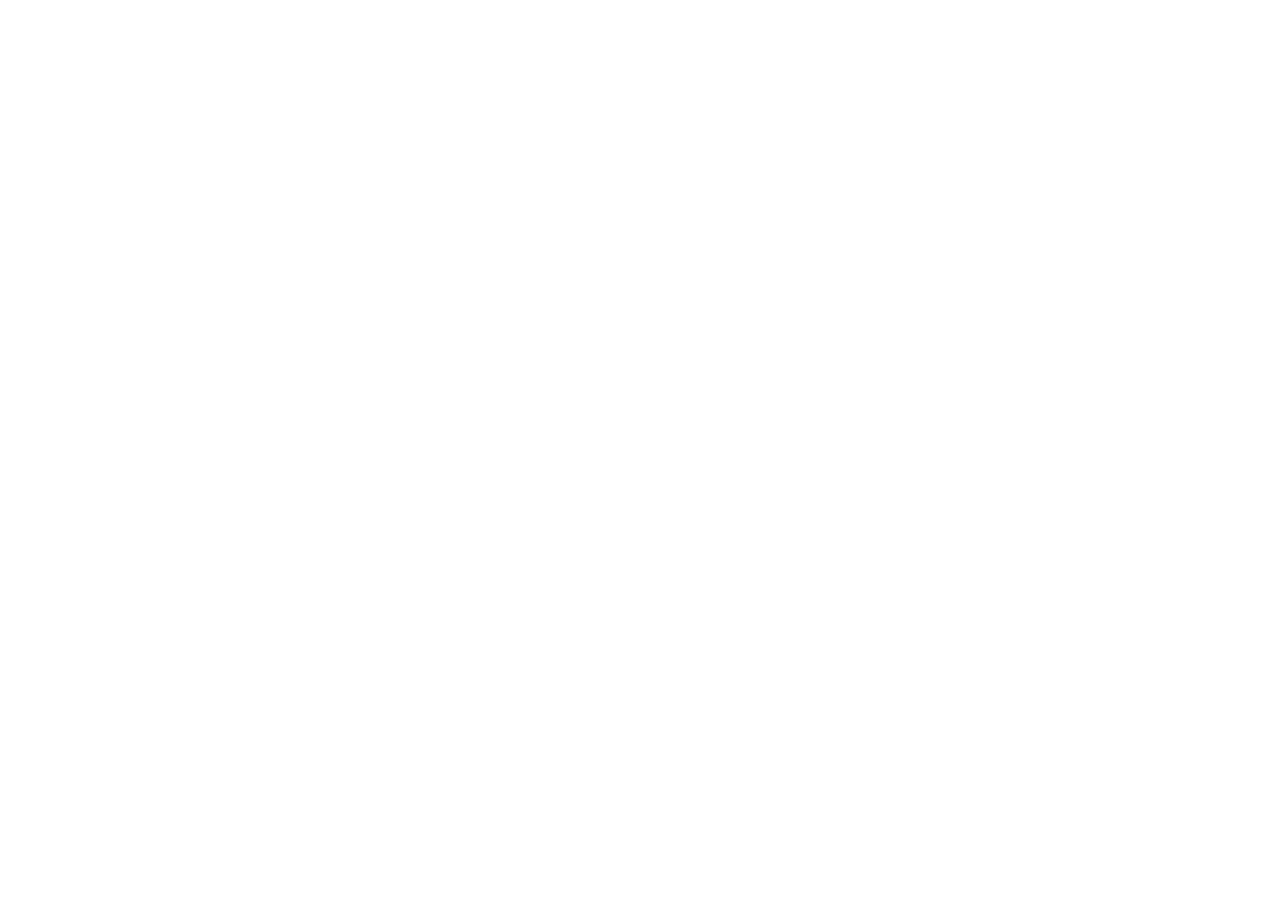
==== Dadi/index.html @ ee6604b1 "logica funzionante" ====
<!DOCTYPE html>
<html lang="en">

<head>
    <meta charset="UTF-8">
    <meta http-equiv="X-UA-Compatible" content="IE=edge">
    <meta name="viewport" content="width=device-width, initial-scale=1.0">

    <meta name="Description" content="">
    <meta name="Author" content="Hadolph Mercogliano">

    <!-- LINK FONTAWESOME -->
    <link rel="stylesheet" href="https://cdnjs.cloudflare.com/ajax/libs/font-awesome/6.2.1/css/all.min.css"
        integrity="sha512-MV7K8+y+gLIBoVD59lQIYicR65iaqukzvf/nwasF0nqhPay5w/9lJmVM2hMDcnK1OnMGCdVK+iQrJ7lzPJQd1w=="
        crossorigin="anonymous" referrerpolicy="no-referrer" />

    <!-- LINK BOOTSTRAP -->
    <link href="https://cdn.jsdelivr.net/npm/bootstrap@5.2.3/dist/css/bootstrap.min.css" rel="stylesheet"
        integrity="sha384-rbsA2VBKQhggwzxH7pPCaAqO46MgnOM80zW1RWuH61DGLwZJEdK2Kadq2F9CUG65" crossorigin="anonymous">

    <!-- CUSTOM CSS -->
    <link rel="stylesheet" href="./css/style.css">

    <!-- LINK JAVASCRIPT -->
    <script type="text/javascript" src="./js/main.js" defer></script>

    <title>Document</title>
</head>

<body>

    <script src="https://cdn.jsdelivr.net/npm/bootstrap@5.3.0-alpha1/dist/js/bootstrap.bundle.min.js"
        integrity="sha384-w76AqPfDkMBDXo30jS1Sgez6pr3x5MlQ1ZAGC+nuZB+EYdgRZgiwxhTBTkF7CXvN"
        crossorigin="anonymous"></script>
</body>

</html>
---- Dadi/css/style.css ----
/* GENERICS */

/* HEADER */

/* MAIN */

/* FOOTER */
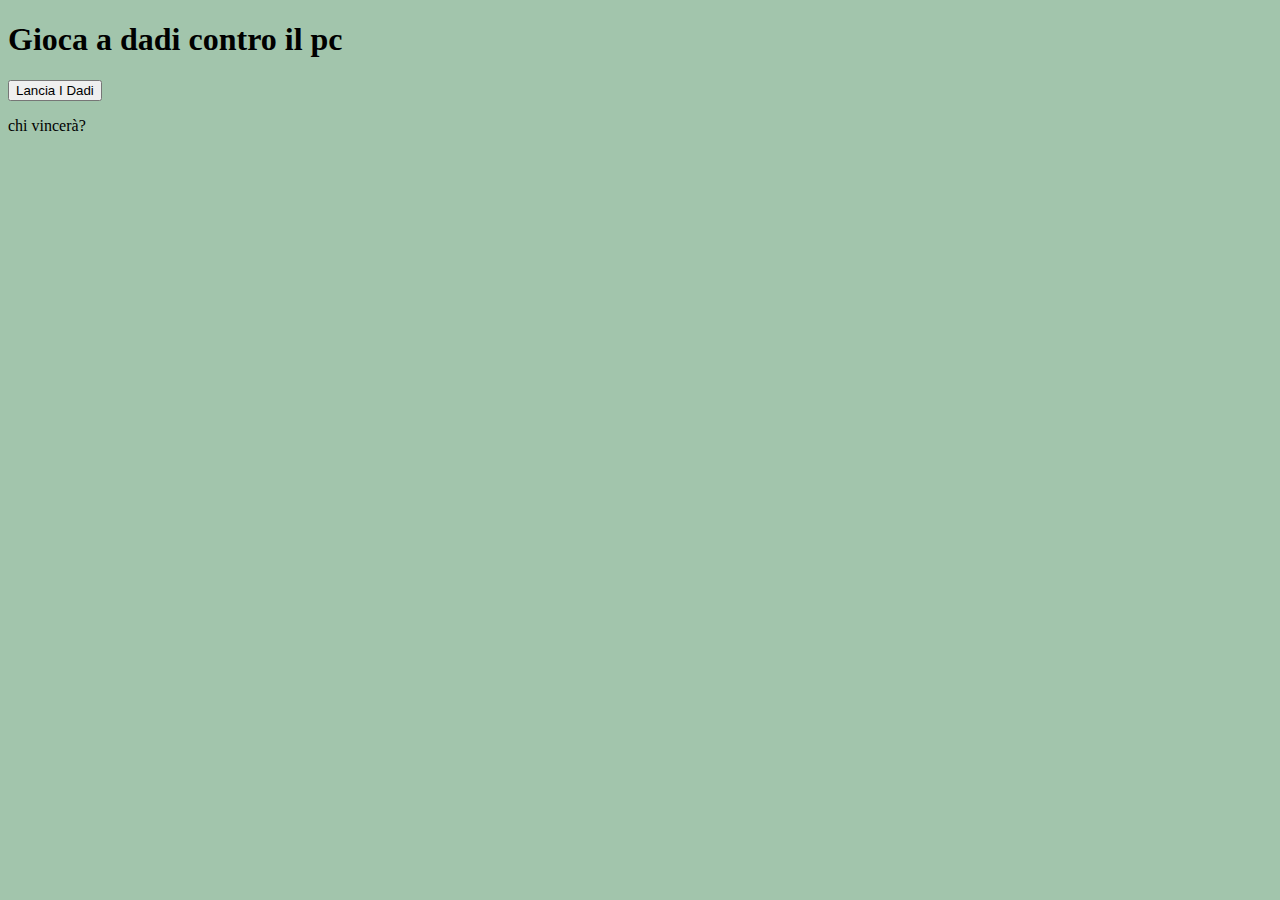
==== commit ff14443d: "dadi end" ====
--- a/Dadi/index.html
+++ b/Dadi/index.html
@@ -28,10 +28,15 @@
 </head>
 
 <body>
+    <main id="main"></main>
+    <h1 class="text-center fw-semibold my-5">Gioca a dadi contro il pc</h1>
+    <div class=" d-flex justify-content-center my-5">
 
-    <script src="https://cdn.jsdelivr.net/npm/bootstrap@5.3.0-alpha1/dist/js/bootstrap.bundle.min.js"
-        integrity="sha384-w76AqPfDkMBDXo30jS1Sgez6pr3x5MlQ1ZAGC+nuZB+EYdgRZgiwxhTBTkF7CXvN"
-        crossorigin="anonymous"></script>
+        <button class="btn btn-primary fw-semibold" type="button" id="lanciaIDadi">Lancia I Dadi</button>
+    </div>
+
+    <p class="text-center display-6 fw-semibold">chi vincerà? </p>
+    <p class="text-center bg-dark display-6 fw-semibold" id="vincitore"> </p>
 </body>
 
 </html>--- a/Dadi/css/style.css
+++ b/Dadi/css/style.css
@@ -1,7 +1,13 @@
 /* GENERICS */
+body {
+    background-color: #A2C5AC;
+}
 
 /* HEADER */
 
 /* MAIN */
+#vincitore {
+    color: #FF495C;
+}
 
 /* FOOTER */